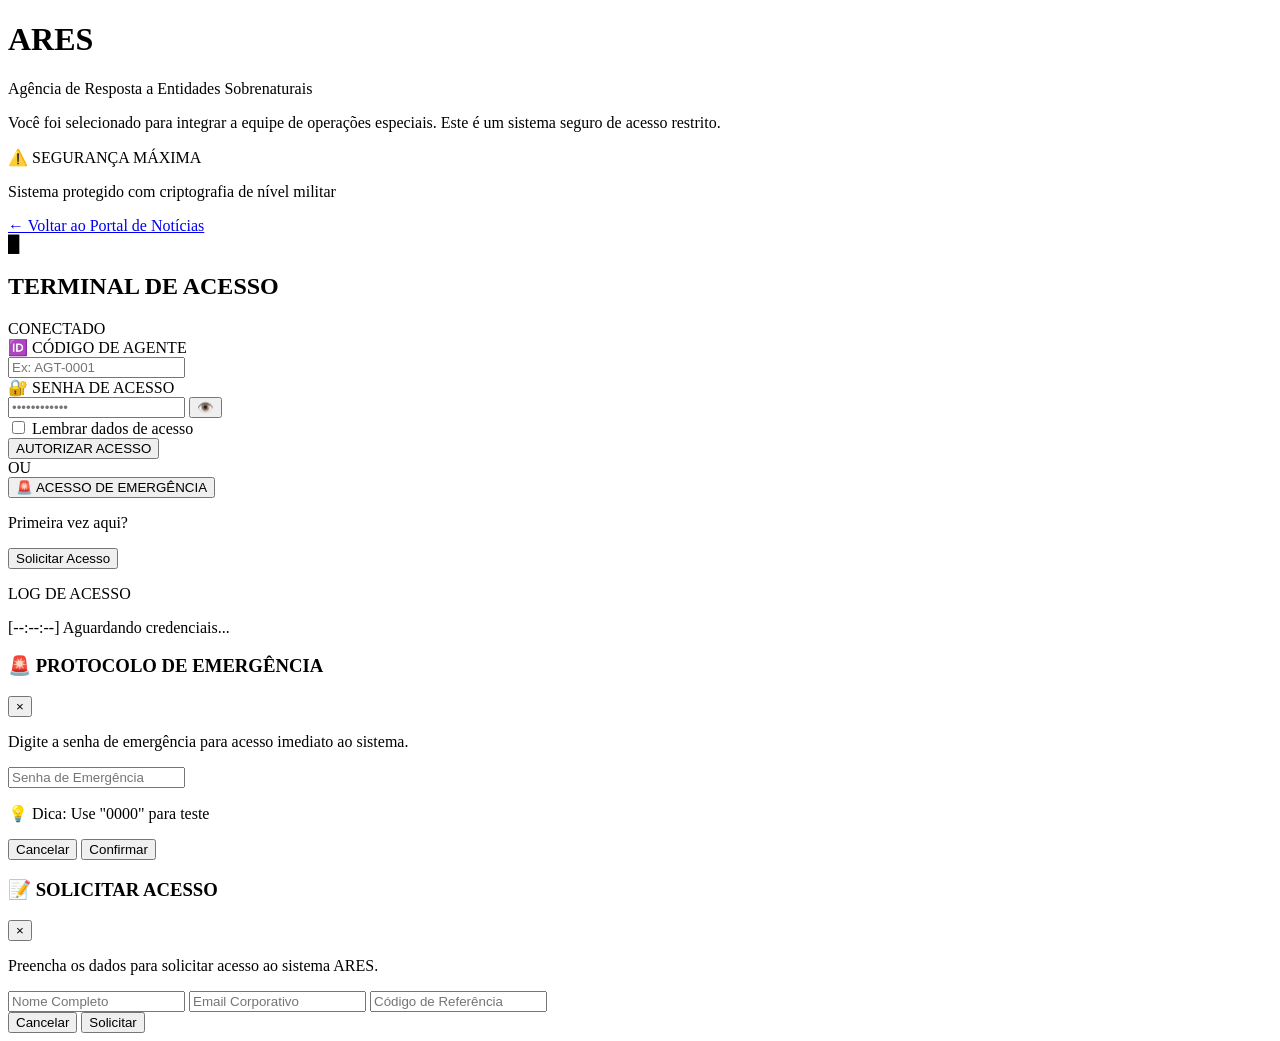
==== login.html @ df92a793 "Inicializar site imersivo com notícias, login e sistema paranormal" ====
<!DOCTYPE html>
<html lang="pt-BR">
<head>
    <meta charset="UTF-8">
    <meta name="viewport" content="width=device-width, initial-scale=1.0">
    <title>ARES - Portal de Acesso</title>
    <link rel="stylesheet" href="login.css">
</head>
<body class="login-body">
    <!-- Background com efeito de partículas -->
    <div class="particles" id="particles"></div>

    <!-- Container Principal -->
    <div class="login-container">
        <!-- Painel Esquerdo - Informações -->
        <div class="info-panel">
            <div class="info-content">
                <h1 class="ares-title">ARES</h1>
                <p class="ares-subtitle">Agência de Resposta a Entidades Sobrenaturais</p>
                
                <div class="info-divider"></div>
                
                <p class="info-text">
                    Você foi selecionado para integrar a equipe de operações especiais. 
                    Este é um sistema seguro de acesso restrito.
                </p>
                
                <div class="security-info">
                    <p class="security-text">⚠️ SEGURANÇA MÁXIMA</p>
                    <p class="security-desc">Sistema protegido com criptografia de nível militar</p>
                </div>

                <div class="back-button-container">
                    <a href="index.html" class="back-link">← Voltar ao Portal de Notícias</a>
                </div>
            </div>
        </div>

        <!-- Painel Direito - Login -->
        <div class="login-panel">
            <div class="login-form-container">
                <!-- Header do Form -->
                <div class="form-header">
                    <div class="terminal-icon">█</div>
                    <h2>TERMINAL DE ACESSO</h2>
                    <div class="connection-status">
                        <span class="status-dot"></span>
                        <span class="status-text">CONECTADO</span>
                    </div>
                </div>

                <!-- Erros e Mensagens -->
                <div class="message-area" id="messageArea"></div>

                <!-- Formulário de Login -->
                <form class="login-form" id="loginForm">
                    <!-- Campo de Código de Agente -->
                    <div class="form-group">
                        <label for="agentCode" class="form-label">
                            <span class="label-icon">🆔</span> CÓDIGO DE AGENTE
                        </label>
                        <div class="input-wrapper">
                            <input 
                                type="text" 
                                id="agentCode" 
                                placeholder="Ex: AGT-0001" 
                                class="form-input"
                                required
                            >
                            <div class="input-focus-border"></div>
                        </div>
                    </div>

                    <!-- Campo de Senha -->
                    <div class="form-group">
                        <label for="password" class="form-label">
                            <span class="label-icon">🔐</span> SENHA DE ACESSO
                        </label>
                        <div class="input-wrapper">
                            <input 
                                type="password" 
                                id="password" 
                                placeholder="••••••••••••" 
                                class="form-input"
                                required
                            >
                            <button type="button" class="toggle-password" onclick="togglePassword()">
                                <span id="eyeIcon">👁️</span>
                            </button>
                            <div class="input-focus-border"></div>
                        </div>
                    </div>

                    <!-- Checkbox Lembrar -->
                    <div class="form-group remember">
                        <input type="checkbox" id="remember" class="checkbox-input">
                        <label for="remember" class="checkbox-label">Lembrar dados de acesso</label>
                    </div>

                    <!-- Botão de Login -->
                    <button type="submit" class="login-button">
                        <span class="button-text">AUTORIZAR ACESSO</span>
                        <span class="button-loader"></span>
                    </button>
                </form>

                <!-- Divisor -->
                <div class="form-divider">
                    <span class="divider-text">OU</span>
                </div>

                <!-- Botão de Acesso de Emergência -->
                <button class="emergency-button" onclick="emergencyLogin()">
                    🚨 ACESSO DE EMERGÊNCIA
                </button>

                <!-- Footer do Form -->
                <div class="form-footer">
                    <p class="footer-text">Primeira vez aqui?</p>
                    <button type="button" class="signup-button" onclick="showSignup()">
                        Solicitar Acesso
                    </button>
                </div>

                <!-- Log de Tentativas -->
                <div class="access-log">
                    <p class="log-title">LOG DE ACESSO</p>
                    <div class="log-entries" id="logEntries">
                        <div class="log-entry">[--:--:--] Aguardando credenciais...</div>
                    </div>
                </div>
            </div>
        </div>
    </div>

    <!-- Modal de Acesso de Emergência -->
    <div class="modal" id="emergencyModal">
        <div class="modal-content">
            <div class="modal-header">
                <h3>🚨 PROTOCOLO DE EMERGÊNCIA</h3>
                <button class="modal-close" onclick="closeModal()">&times;</button>
            </div>
            <div class="modal-body">
                <p>Digite a senha de emergência para acesso imediato ao sistema.</p>
                <input 
                    type="password" 
                    id="emergencyPassword" 
                    placeholder="Senha de Emergência" 
                    class="modal-input"
                >
                <p class="modal-hint">💡 Dica: Use "0000" para teste</p>
            </div>
            <div class="modal-footer">
                <button class="modal-cancel" onclick="closeModal()">Cancelar</button>
                <button class="modal-confirm" onclick="confirmEmergency()">Confirmar</button>
            </div>
        </div>
    </div>

    <!-- Modal de Registro -->
    <div class="modal" id="signupModal">
        <div class="modal-content">
            <div class="modal-header">
                <h3>📝 SOLICITAR ACESSO</h3>
                <button class="modal-close" onclick="closeModal()">&times;</button>
            </div>
            <div class="modal-body">
                <p>Preencha os dados para solicitar acesso ao sistema ARES.</p>
                <input 
                    type="text" 
                    placeholder="Nome Completo" 
                    class="modal-input"
                >
                <input 
                    type="email" 
                    placeholder="Email Corporativo" 
                    class="modal-input"
                >
                <input 
                    type="text" 
                    placeholder="Código de Referência" 
                    class="modal-input"
                >
            </div>
            <div class="modal-footer">
                <button class="modal-cancel" onclick="closeModal()">Cancelar</button>
                <button class="modal-confirm" onclick="confirmSignup()">Solicitar</button>
            </div>
        </div>
    </div>

    <script src="login.js"></script>
</body>
</html>
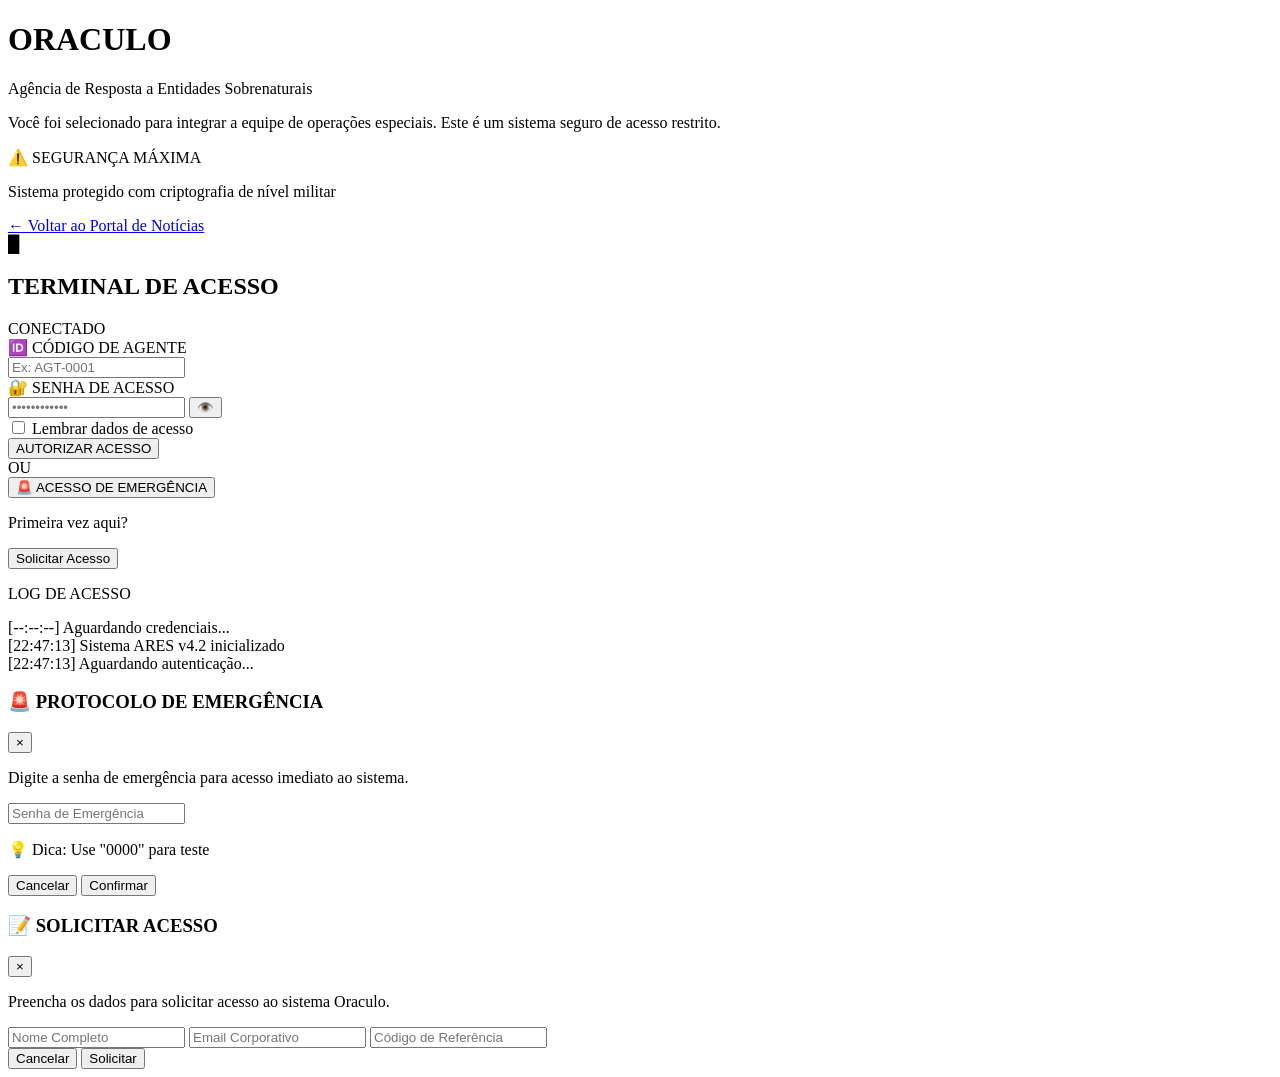
==== commit 998fb8d4: "Change title and references from ARES to ORACULO" ====
--- a/login.html
+++ b/login.html
@@ -3,7 +3,7 @@
 <head>
     <meta charset="UTF-8">
     <meta name="viewport" content="width=device-width, initial-scale=1.0">
-    <title>ARES - Portal de Acesso</title>
+    <title>ORACULO - Portal de Acesso</title>
     <link rel="stylesheet" href="login.css">
 </head>
 <body class="login-body">
@@ -15,7 +15,7 @@
         <!-- Painel Esquerdo - Informações -->
         <div class="info-panel">
             <div class="info-content">
-                <h1 class="ares-title">ARES</h1>
+                <h1 class="ares-title">ORACULO</h1>
                 <p class="ares-subtitle">Agência de Resposta a Entidades Sobrenaturais</p>
                 
                 <div class="info-divider"></div>
@@ -165,7 +165,7 @@
                 <button class="modal-close" onclick="closeModal()">&times;</button>
             </div>
             <div class="modal-body">
-                <p>Preencha os dados para solicitar acesso ao sistema ARES.</p>
+                <p>Preencha os dados para solicitar acesso ao sistema Oraculo.</p>
                 <input 
                     type="text" 
                     placeholder="Nome Completo" 
@@ -191,4 +191,4 @@
 
     <script src="login.js"></script>
 </body>
-</html>+</html>
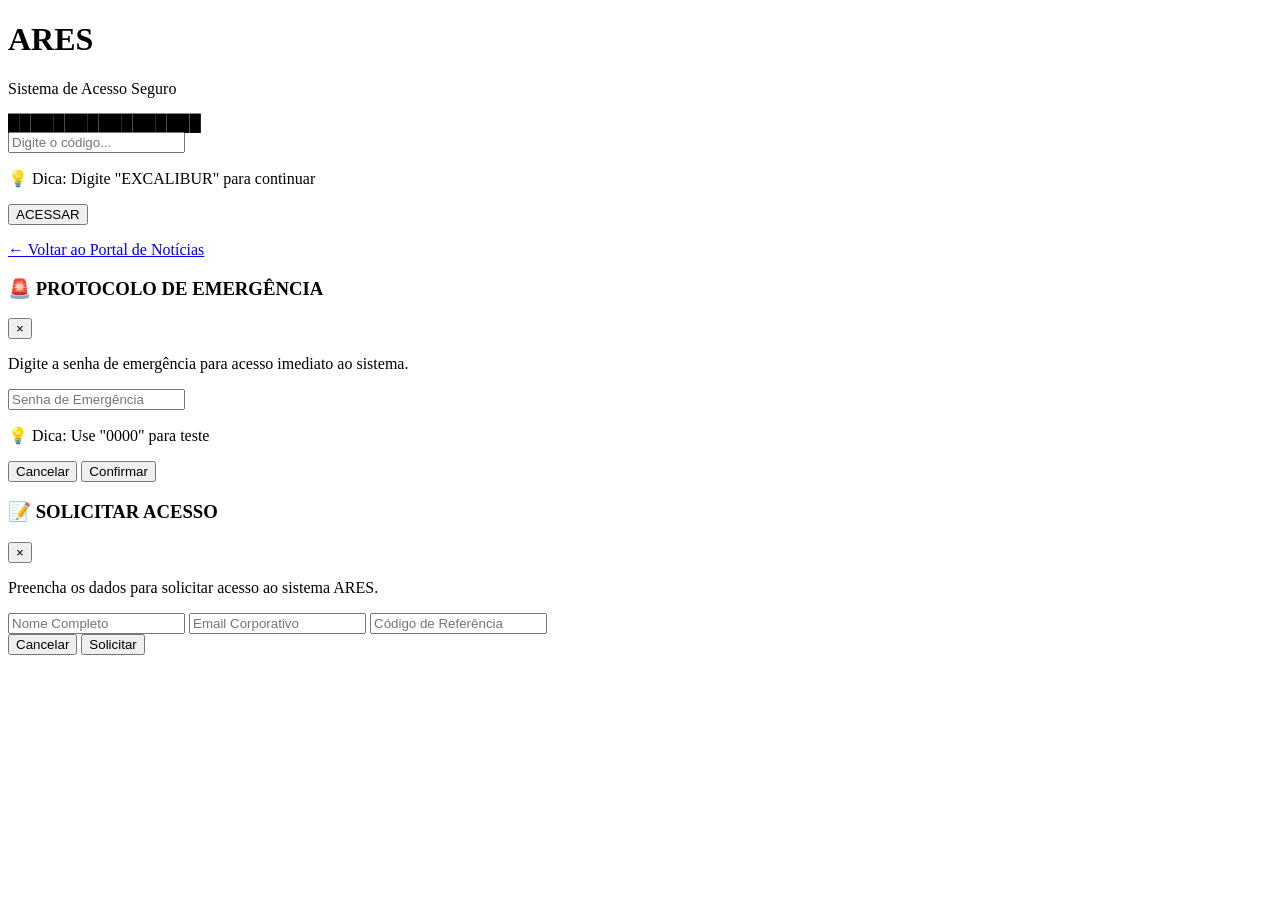
==== commit 1222bca9: "Atualizar login com tela de código no início" ====
--- a/login.html
+++ b/login.html
@@ -3,19 +3,60 @@
 <head>
     <meta charset="UTF-8">
     <meta name="viewport" content="width=device-width, initial-scale=1.0">
-    <title>ORACULO - Portal de Acesso</title>
+    <title>ARES - Sistema de Acesso</title>
     <link rel="stylesheet" href="login.css">
 </head>
 <body class="login-body">
     <!-- Background com efeito de partículas -->
     <div class="particles" id="particles"></div>
 
-    <!-- Container Principal -->
-    <div class="login-container">
+    <!-- ETAPA 1: Tela de Código -->
+    <div class="code-screen" id="codeScreen">
+        <div class="code-container">
+            <div class="code-header">
+                <h1 class="code-title">ARES</h1>
+                <p class="code-subtitle">Sistema de Acesso Seguro</p>
+            </div>
+
+            <div class="code-content">
+                <div class="code-display" id="codeDisplay">
+                    <span class="code-text">█████████████████</span>
+                </div>
+
+                <div class="code-input-wrapper">
+                    <input 
+                        type="text" 
+                        id="codeInput" 
+                        class="code-input" 
+                        placeholder="Digite o código..."
+                        autocomplete="off"
+                    >
+                    <div class="input-line"></div>
+                </div>
+
+                <div class="code-hint">
+                    <p>💡 Dica: Digite "EXCALIBUR" para continuar</p>
+                </div>
+
+                <div class="code-feedback" id="codeFeedback"></div>
+
+                <button class="code-button" onclick="submitCode()">ACESSAR</button>
+            </div>
+
+            <div class="code-footer">
+                <p class="back-text">
+                    <a href="index.html" class="back-link">← Voltar ao Portal de Notícias</a>
+                </p>
+            </div>
+        </div>
+    </div>
+
+    <!-- ETAPA 2: Painel Login (Aparece Depois) -->
+    <div class="login-container" id="loginContainer" style="display: none;">
         <!-- Painel Esquerdo - Informações -->
         <div class="info-panel">
             <div class="info-content">
-                <h1 class="ares-title">ORACULO</h1>
+                <h1 class="ares-title">ARES</h1>
                 <p class="ares-subtitle">Agência de Resposta a Entidades Sobrenaturais</p>
                 
                 <div class="info-divider"></div>
@@ -31,7 +72,7 @@
                 </div>
 
                 <div class="back-button-container">
-                    <a href="index.html" class="back-link">← Voltar ao Portal de Notícias</a>
+                    <a href="javascript:backToCode()" class="back-link">← Voltar</a>
                 </div>
             </div>
         </div>
@@ -165,7 +206,7 @@
                 <button class="modal-close" onclick="closeModal()">&times;</button>
             </div>
             <div class="modal-body">
-                <p>Preencha os dados para solicitar acesso ao sistema Oraculo.</p>
+                <p>Preencha os dados para solicitar acesso ao sistema ARES.</p>
                 <input 
                     type="text" 
                     placeholder="Nome Completo" 
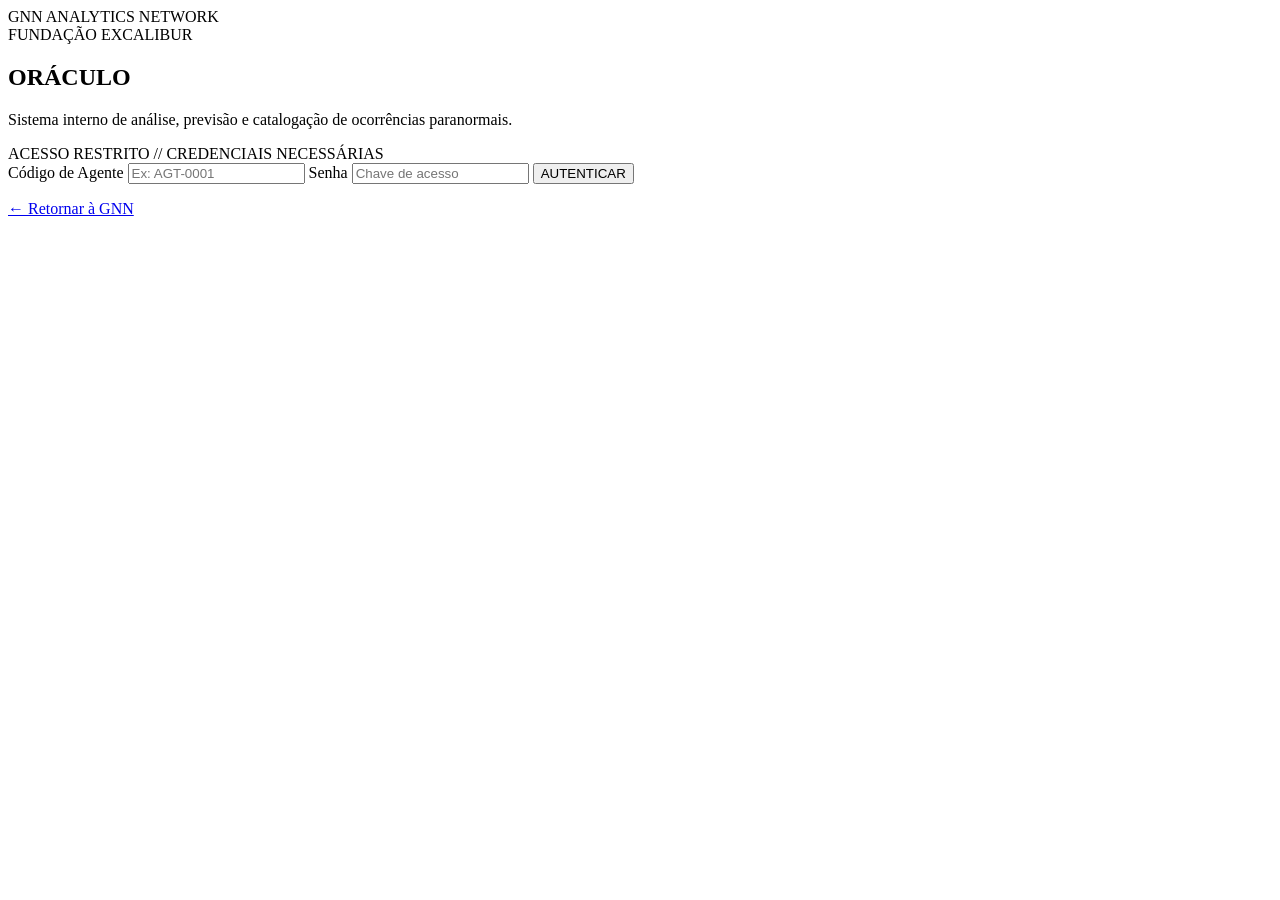
==== commit ba167a0c: "Update login.html" ====
--- a/login.html
+++ b/login.html
@@ -1,235 +1,65 @@
 <!DOCTYPE html>
 <html lang="pt-BR">
 <head>
-    <meta charset="UTF-8">
-    <meta name="viewport" content="width=device-width, initial-scale=1.0">
-    <title>ARES - Sistema de Acesso</title>
-    <link rel="stylesheet" href="login.css">
+  <meta charset="UTF-8">
+  <meta name="viewport" content="width=device-width, initial-scale=1.0">
+  <title>ORÁCULO // Acesso Restrito</title>
+  <link rel="stylesheet" href="login.css">
 </head>
+
 <body class="login-body">
-    <!-- Background com efeito de partículas -->
-    <div class="particles" id="particles"></div>
 
-    <!-- ETAPA 1: Tela de Código -->
-    <div class="code-screen" id="codeScreen">
-        <div class="code-container">
-            <div class="code-header">
-                <h1 class="code-title">ARES</h1>
-                <p class="code-subtitle">Sistema de Acesso Seguro</p>
-            </div>
+  <main class="login-page">
 
-            <div class="code-content">
-                <div class="code-display" id="codeDisplay">
-                    <span class="code-text">█████████████████</span>
-                </div>
-
-                <div class="code-input-wrapper">
-                    <input 
-                        type="text" 
-                        id="codeInput" 
-                        class="code-input" 
-                        placeholder="Digite o código..."
-                        autocomplete="off"
-                    >
-                    <div class="input-line"></div>
-                </div>
-
-                <div class="code-hint">
-                    <p>💡 Dica: Digite "EXCALIBUR" para continuar</p>
-                </div>
-
-                <div class="code-feedback" id="codeFeedback"></div>
-
-                <button class="code-button" onclick="submitCode()">ACESSAR</button>
-            </div>
-
-            <div class="code-footer">
-                <p class="back-text">
-                    <a href="index.html" class="back-link">← Voltar ao Portal de Notícias</a>
-                </p>
-            </div>
-        </div>
-    </div>
-
-    <!-- ETAPA 2: Painel Login (Aparece Depois) -->
-    <div class="login-container" id="loginContainer" style="display: none;">
-        <!-- Painel Esquerdo - Informações -->
-        <div class="info-panel">
-            <div class="info-content">
-                <h1 class="ares-title">ARES</h1>
-                <p class="ares-subtitle">Agência de Resposta a Entidades Sobrenaturais</p>
-                
-                <div class="info-divider"></div>
-                
-                <p class="info-text">
-                    Você foi selecionado para integrar a equipe de operações especiais. 
-                    Este é um sistema seguro de acesso restrito.
-                </p>
-                
-                <div class="security-info">
-                    <p class="security-text">⚠️ SEGURANÇA MÁXIMA</p>
-                    <p class="security-desc">Sistema protegido com criptografia de nível militar</p>
-                </div>
-
-                <div class="back-button-container">
-                    <a href="javascript:backToCode()" class="back-link">← Voltar</a>
-                </div>
-            </div>
+    <!-- Tela inicial de verificação -->
+    <section class="boot-screen" id="bootScreen">
+      <div class="terminal-box">
+        <div class="terminal-header">
+          <span class="terminal-dot"></span>
+          <span>GNN ANALYTICS NETWORK</span>
         </div>
 
-        <!-- Painel Direito - Login -->
-        <div class="login-panel">
-            <div class="login-form-container">
-                <!-- Header do Form -->
-                <div class="form-header">
-                    <div class="terminal-icon">█</div>
-                    <h2>TERMINAL DE ACESSO</h2>
-                    <div class="connection-status">
-                        <span class="status-dot"></span>
-                        <span class="status-text">CONECTADO</span>
-                    </div>
-                </div>
+        <div class="terminal-content" id="terminalContent">
+          <!-- O login.js vai escrever as linhas aqui -->
+        </div>
+      </div>
+    </section>
 
-                <!-- Erros e Mensagens -->
-                <div class="message-area" id="messageArea"></div>
+    <!-- Tela de login, escondida no começo -->
+    <section class="login-screen" id="loginScreen">
+      <div class="login-card">
 
-                <!-- Formulário de Login -->
-                <form class="login-form" id="loginForm">
-                    <!-- Campo de Código de Agente -->
-                    <div class="form-group">
-                        <label for="agentCode" class="form-label">
-                            <span class="label-icon">🆔</span> CÓDIGO DE AGENTE
-                        </label>
-                        <div class="input-wrapper">
-                            <input 
-                                type="text" 
-                                id="agentCode" 
-                                placeholder="Ex: AGT-0001" 
-                                class="form-input"
-                                required
-                            >
-                            <div class="input-focus-border"></div>
-                        </div>
-                    </div>
+        <div class="system-label">FUNDAÇÃO EXCALIBUR</div>
 
-                    <!-- Campo de Senha -->
-                    <div class="form-group">
-                        <label for="password" class="form-label">
-                            <span class="label-icon">🔐</span> SENHA DE ACESSO
-                        </label>
-                        <div class="input-wrapper">
-                            <input 
-                                type="password" 
-                                id="password" 
-                                placeholder="••••••••••••" 
-                                class="form-input"
-                                required
-                            >
-                            <button type="button" class="toggle-password" onclick="togglePassword()">
-                                <span id="eyeIcon">👁️</span>
-                            </button>
-                            <div class="input-focus-border"></div>
-                        </div>
-                    </div>
+        <h1>ORÁCULO</h1>
 
-                    <!-- Checkbox Lembrar -->
-                    <div class="form-group remember">
-                        <input type="checkbox" id="remember" class="checkbox-input">
-                        <label for="remember" class="checkbox-label">Lembrar dados de acesso</label>
-                    </div>
+        <p class="subtitle">
+          Sistema interno de análise, previsão e catalogação de ocorrências paranormais.
+        </p>
 
-                    <!-- Botão de Login -->
-                    <button type="submit" class="login-button">
-                        <span class="button-text">AUTORIZAR ACESSO</span>
-                        <span class="button-loader"></span>
-                    </button>
-                </form>
+        <div class="access-warning">
+          ACESSO RESTRITO // CREDENCIAIS NECESSÁRIAS
+        </div>
 
-                <!-- Divisor -->
-                <div class="form-divider">
-                    <span class="divider-text">OU</span>
-                </div>
+        <form id="loginForm">
+          <label for="agentCode">Código de Agente</label>
+          <input type="text" id="agentCode" placeholder="Ex: AGT-0001" autocomplete="off">
 
-                <!-- Botão de Acesso de Emergência -->
-                <button class="emergency-button" onclick="emergencyLogin()">
-                    🚨 ACESSO DE EMERGÊNCIA
-                </button>
+          <label for="password">Senha</label>
+          <input type="password" id="password" placeholder="Chave de acesso">
 
-                <!-- Footer do Form -->
-                <div class="form-footer">
-                    <p class="footer-text">Primeira vez aqui?</p>
-                    <button type="button" class="signup-button" onclick="showSignup()">
-                        Solicitar Acesso
-                    </button>
-                </div>
+          <button type="submit">AUTENTICAR</button>
+        </form>
 
-                <!-- Log de Tentativas -->
-                <div class="access-log">
-                    <p class="log-title">LOG DE ACESSO</p>
-                    <div class="log-entries" id="logEntries">
-                        <div class="log-entry">[--:--:--] Aguardando credenciais...</div>
-                    </div>
-                </div>
-            </div>
-        </div>
-    </div>
+        <p id="loginMessage" class="login-message"></p>
 
-    <!-- Modal de Acesso de Emergência -->
-    <div class="modal" id="emergencyModal">
-        <div class="modal-content">
-            <div class="modal-header">
-                <h3>🚨 PROTOCOLO DE EMERGÊNCIA</h3>
-                <button class="modal-close" onclick="closeModal()">&times;</button>
-            </div>
-            <div class="modal-body">
-                <p>Digite a senha de emergência para acesso imediato ao sistema.</p>
-                <input 
-                    type="password" 
-                    id="emergencyPassword" 
-                    placeholder="Senha de Emergência" 
-                    class="modal-input"
-                >
-                <p class="modal-hint">💡 Dica: Use "0000" para teste</p>
-            </div>
-            <div class="modal-footer">
-                <button class="modal-cancel" onclick="closeModal()">Cancelar</button>
-                <button class="modal-confirm" onclick="confirmEmergency()">Confirmar</button>
-            </div>
-        </div>
-    </div>
+        <a href="index.html" class="back-link">← Retornar à GNN</a>
 
-    <!-- Modal de Registro -->
-    <div class="modal" id="signupModal">
-        <div class="modal-content">
-            <div class="modal-header">
-                <h3>📝 SOLICITAR ACESSO</h3>
-                <button class="modal-close" onclick="closeModal()">&times;</button>
-            </div>
-            <div class="modal-body">
-                <p>Preencha os dados para solicitar acesso ao sistema ARES.</p>
-                <input 
-                    type="text" 
-                    placeholder="Nome Completo" 
-                    class="modal-input"
-                >
-                <input 
-                    type="email" 
-                    placeholder="Email Corporativo" 
-                    class="modal-input"
-                >
-                <input 
-                    type="text" 
-                    placeholder="Código de Referência" 
-                    class="modal-input"
-                >
-            </div>
-            <div class="modal-footer">
-                <button class="modal-cancel" onclick="closeModal()">Cancelar</button>
-                <button class="modal-confirm" onclick="confirmSignup()">Solicitar</button>
-            </div>
-        </div>
-    </div>
+      </div>
+    </section>
 
-    <script src="login.js"></script>
+  </main>
+
+  <script src="login.js"></script>
 </body>
 </html>
--- a/login.css
+++ b/login.css
@@ -0,0 +1 @@
+
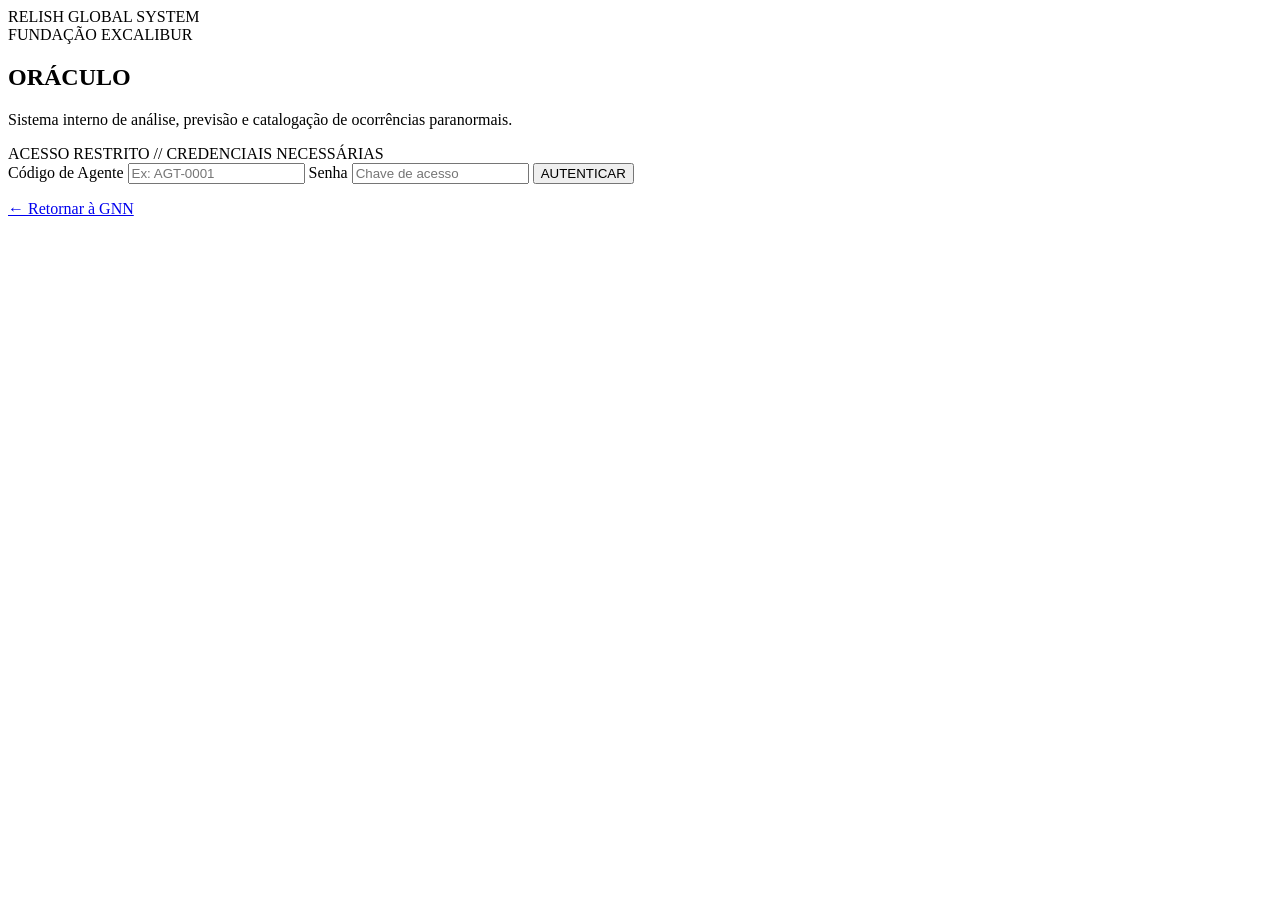
==== commit fa3b31f5: "Update login.html" ====
--- a/login.html
+++ b/login.html
@@ -16,7 +16,7 @@
       <div class="terminal-box">
         <div class="terminal-header">
           <span class="terminal-dot"></span>
-          <span>GNN ANALYTICS NETWORK</span>
+          <span>RELISH GLOBAL SYSTEM</span>
         </div>
 
         <div class="terminal-content" id="terminalContent">
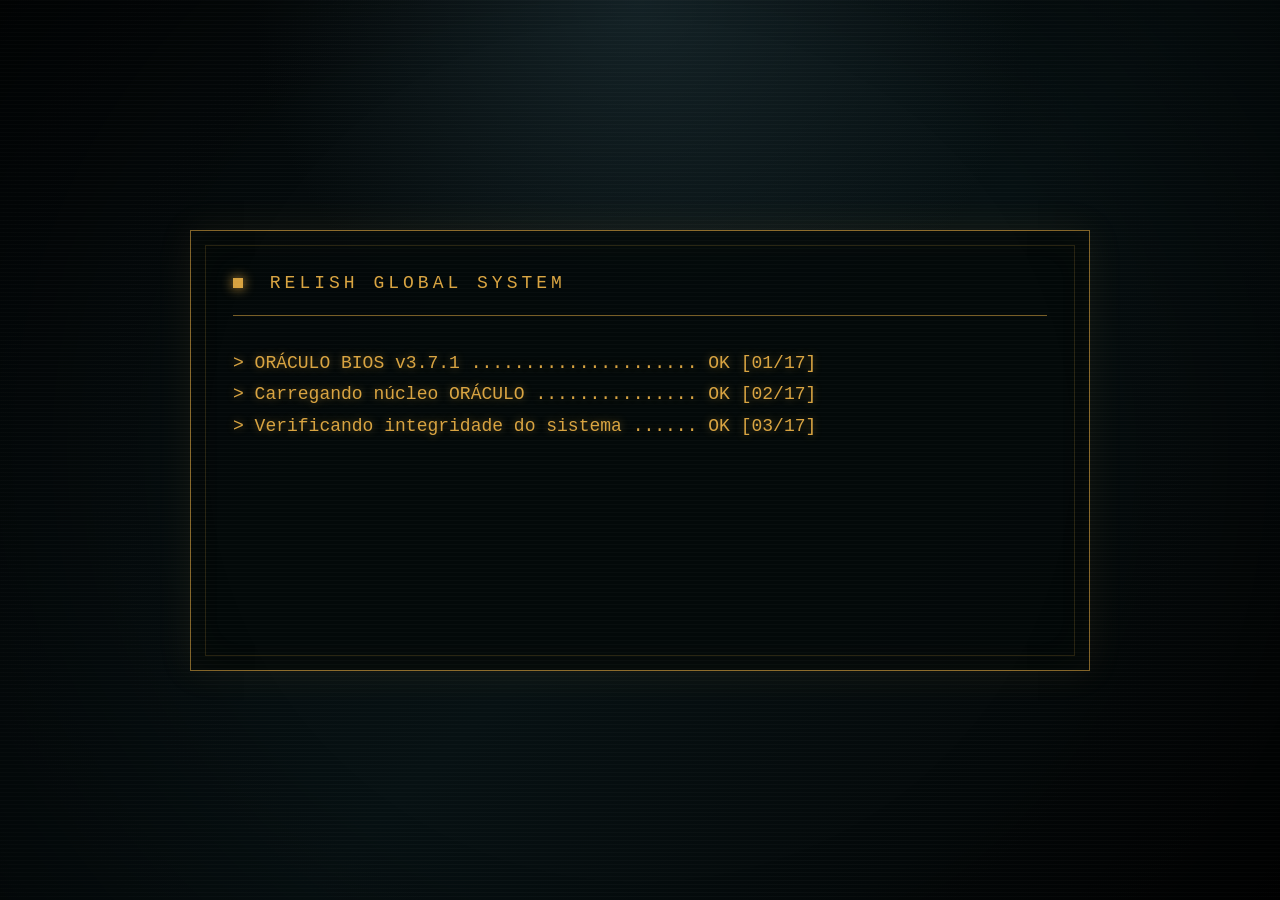
==== commit fac31a40: "Update login.html" ====
--- a/login.html
+++ b/login.html
@@ -29,9 +29,15 @@
     <section class="login-screen" id="loginScreen">
       <div class="login-card">
 
-        <div class="system-label">FUNDAÇÃO EXCALIBUR</div>
+        <div class="system-label">REDE DE INTELIGÊNCIA EXCALIBUR</div>
 
         <h1>ORÁCULO</h1>
+
+        <div class="system-status">
+          <span>ESTAÇÃO: NÓ-07</span>
+          <span>STATUS: ONLINE</span>
+          <span>PRIVILÉGIOS: AGENTE</span>
+        </div>
 
         <p class="subtitle">
           Sistema interno de análise, previsão e catalogação de ocorrências paranormais.
--- a/login.css
+++ b/login.css
@@ -1 +1,304 @@
-
+* {
+  box-sizing: border-box;
+}
+
+body {
+  margin: 0;
+  min-height: 100vh;
+  background:
+    radial-gradient(circle at top, rgba(32, 52, 58, 0.55), transparent 35%),
+    linear-gradient(135deg, #030607, #071113 55%, #020303);
+  color: #d9a441;
+  font-family: "Courier New", monospace;
+}
+
+.login-page {
+  min-height: 100vh;
+  display: flex;
+  align-items: center;
+  justify-content: center;
+  padding: 32px;
+}
+
+.boot-screen,
+.login-screen {
+  width: 100%;
+  max-width: 900px;
+}
+
+.login-screen {
+  display: none;
+}
+
+.terminal-box,
+.login-card {
+  border: 1px solid rgba(217, 164, 65, 0.65);
+  background: rgba(3, 8, 9, 0.88);
+  box-shadow:
+    0 0 35px rgba(217, 164, 65, 0.08),
+    inset 0 0 45px rgba(217, 164, 65, 0.03);
+  padding: 42px;
+  position: relative;
+}
+
+.terminal-box::before,
+.login-card::before {
+  content: "";
+  position: absolute;
+  inset: 14px;
+  border: 1px solid rgba(217, 164, 65, 0.18);
+  pointer-events: none;
+}
+
+.terminal-header {
+  border-bottom: 1px solid rgba(217, 164, 65, 0.55);
+  padding-bottom: 22px;
+  margin-bottom: 32px;
+  letter-spacing: 4px;
+  font-size: 18px;
+}
+
+.terminal-dot {
+  display: inline-block;
+  width: 10px;
+  height: 10px;
+  background: #d9a441;
+  margin-right: 12px;
+  box-shadow: 0 0 12px #d9a441;
+}
+
+.terminal-content {
+  min-height: 280px;
+  font-size: 18px;
+  line-height: 1.75;
+  text-shadow: 0 0 8px rgba(217, 164, 65, 0.45);
+}
+
+.system-label {
+  letter-spacing: 5px;
+  font-size: 14px;
+  margin-bottom: 14px;
+  color: #c89335;
+}
+
+h1 {
+  margin: 0;
+  font-size: 52px;
+  letter-spacing: 8px;
+  text-shadow: 0 0 12px rgba(217, 164, 65, 0.55);
+}
+
+.subtitle {
+  max-width: 650px;
+  color: rgba(217, 164, 65, 0.75);
+  line-height: 1.6;
+  margin-bottom: 28px;
+}
+
+.access-warning {
+  border-top: 1px solid rgba(217, 164, 65, 0.4);
+  border-bottom: 1px solid rgba(217, 164, 65, 0.4);
+  padding: 14px 0;
+  margin-bottom: 28px;
+  letter-spacing: 2px;
+}
+
+form {
+  max-width: 620px;
+}
+
+label {
+  display: block;
+  margin: 18px 0 8px;
+  font-size: 14px;
+  letter-spacing: 2px;
+}
+
+input {
+  width: 100%;
+  background: rgba(0, 0, 0, 0.35);
+  border: 1px solid rgba(217, 164, 65, 0.45);
+  color: #f0c46a;
+  padding: 16px;
+  font-family: "Courier New", monospace;
+  font-size: 18px;
+  outline: none;
+}
+
+input:focus {
+  border-color: #f0c46a;
+  box-shadow: 0 0 12px rgba(217, 164, 65, 0.25);
+}
+
+button {
+  width: 100%;
+  margin-top: 28px;
+  padding: 16px;
+  background: rgba(217, 164, 65, 0.12);
+  border: 1px solid rgba(217, 164, 65, 0.65);
+  color: #f0c46a;
+  font-family: "Courier New", monospace;
+  font-size: 16px;
+  letter-spacing: 4px;
+  cursor: pointer;
+}
+
+button:hover {
+  background: rgba(217, 164, 65, 0.22);
+  box-shadow: 0 0 18px rgba(217, 164, 65, 0.25);
+}
+
+.login-message {
+  min-height: 22px;
+  color: #ff6b6b;
+  margin-top: 18px;
+}
+
+.back-link {
+  display: inline-block;
+  margin-top: 28px;
+  color: rgba(217, 164, 65, 0.75);
+  text-decoration: none;
+}
+
+.back-link:hover {
+  color: #f0c46a;
+}
+
+@media (max-width: 700px) {
+  .terminal-box,
+  .login-card {
+    padding: 28px;
+  }
+
+  h1 {
+    font-size: 36px;
+  }
+
+  .terminal-content {
+    font-size: 15px;
+  }
+}
+.status-ok {
+  color: #d9a441;
+}
+
+.status-fail {
+  color: #ff5f56;
+  text-shadow: 0 0 8px rgba(255, 95, 86, 0.55);
+}
+
+.status-denied {
+  color: #c0392b;
+  text-shadow: 0 0 8px rgba(192, 57, 43, 0.55);
+}
+
+.status-warning {
+  color: #f0c46a;
+  text-shadow: 0 0 8px rgba(240, 196, 106, 0.55);
+}
+/* Efeito CRT / monitor antigo */
+.login-body::before {
+  content: "";
+  position: fixed;
+  inset: 0;
+  pointer-events: none;
+  background: repeating-linear-gradient(
+    to bottom,
+    rgba(255, 255, 255, 0.025),
+    rgba(255, 255, 255, 0.025) 1px,
+    transparent 1px,
+    transparent 4px
+  );
+  z-index: 10;
+}
+
+.login-body::after {
+  content: "";
+  position: fixed;
+  inset: 0;
+  pointer-events: none;
+  background: radial-gradient(circle, transparent 55%, rgba(0, 0, 0, 0.45) 100%);
+  z-index: 11;
+}
+
+/* Transições */
+.boot-screen,
+.login-screen {
+  transition: opacity 0.7s ease, transform 0.7s ease;
+}
+
+.fade-out {
+  opacity: 0;
+  transform: scale(0.98);
+}
+
+.fade-in {
+  opacity: 1;
+  transform: scale(1);
+}
+
+/* Cursor piscando */
+.cursor {
+  display: inline-block;
+  margin-left: 6px;
+  width: 10px;
+  height: 18px;
+  background: #d9a441;
+  animation: blink 0.8s infinite;
+  box-shadow: 0 0 10px rgba(217, 164, 65, 0.8);
+}
+
+@keyframes blink {
+  0%, 50% {
+    opacity: 1;
+  }
+  51%, 100% {
+    opacity: 0;
+  }
+}
+
+/* Mensagem de autenticação */
+.login-message.success {
+  color: #d9a441;
+  text-shadow: 0 0 8px rgba(217, 164, 65, 0.5);
+}
+
+.login-message.error {
+  color: #ff6b6b;
+  text-shadow: 0 0 8px rgba(255, 107, 107, 0.5);
+}
+.glitch-alert .terminal-box {
+  animation: terminalGlitch 0.28s ease;
+  border-color: rgba(255, 95, 86, 0.95);
+  box-shadow:
+    0 0 35px rgba(255, 95, 86, 0.45),
+    inset 0 0 45px rgba(255, 95, 86, 0.12);
+}
+
+@keyframes terminalGlitch {
+  0% {
+    transform: translateX(0);
+    filter: brightness(1);
+  }
+
+  20% {
+    transform: translateX(-4px);
+    filter: brightness(1.5);
+  }
+
+  40% {
+    transform: translateX(4px);
+    filter: brightness(0.8);
+  }
+
+  60% {
+    transform: translateX(-2px);
+    filter: brightness(1.35);
+  }
+
+  100% {
+    transform: translateX(0);
+    filter: brightness(1);
+  }
+}
